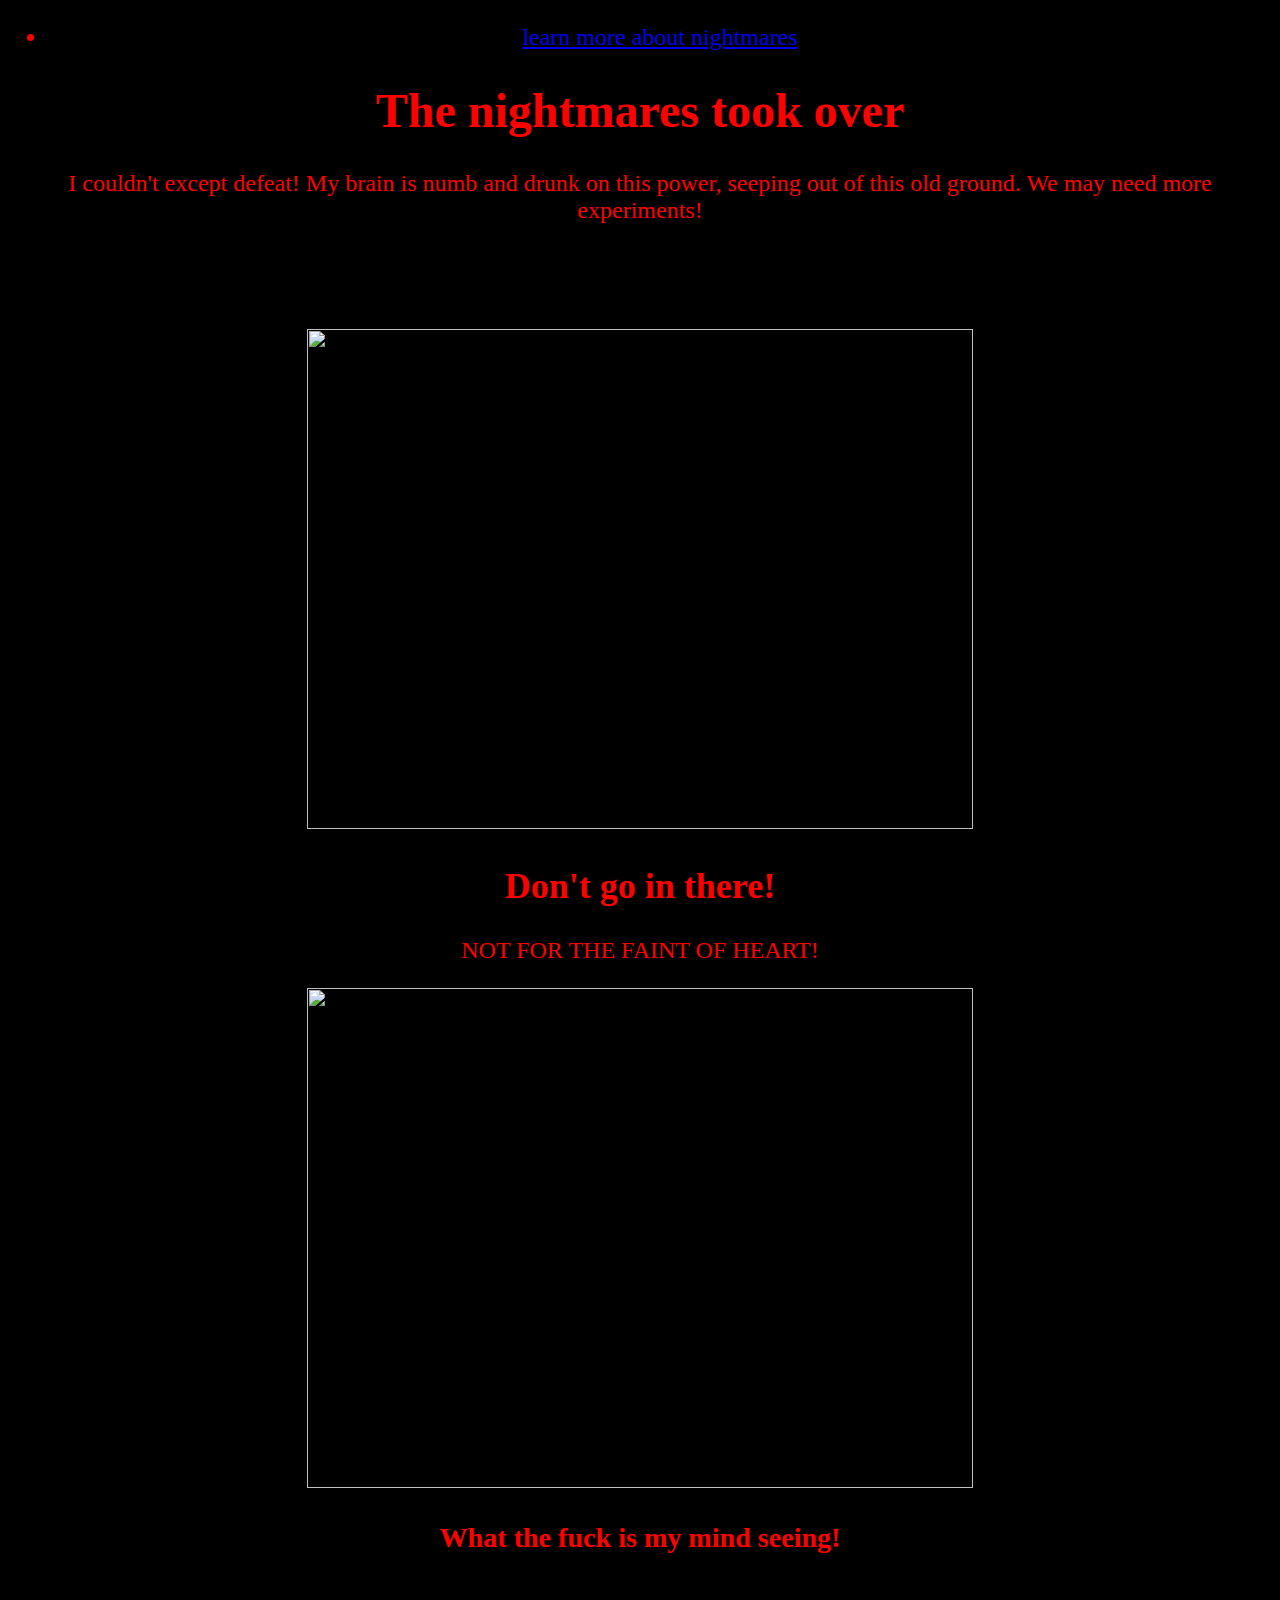
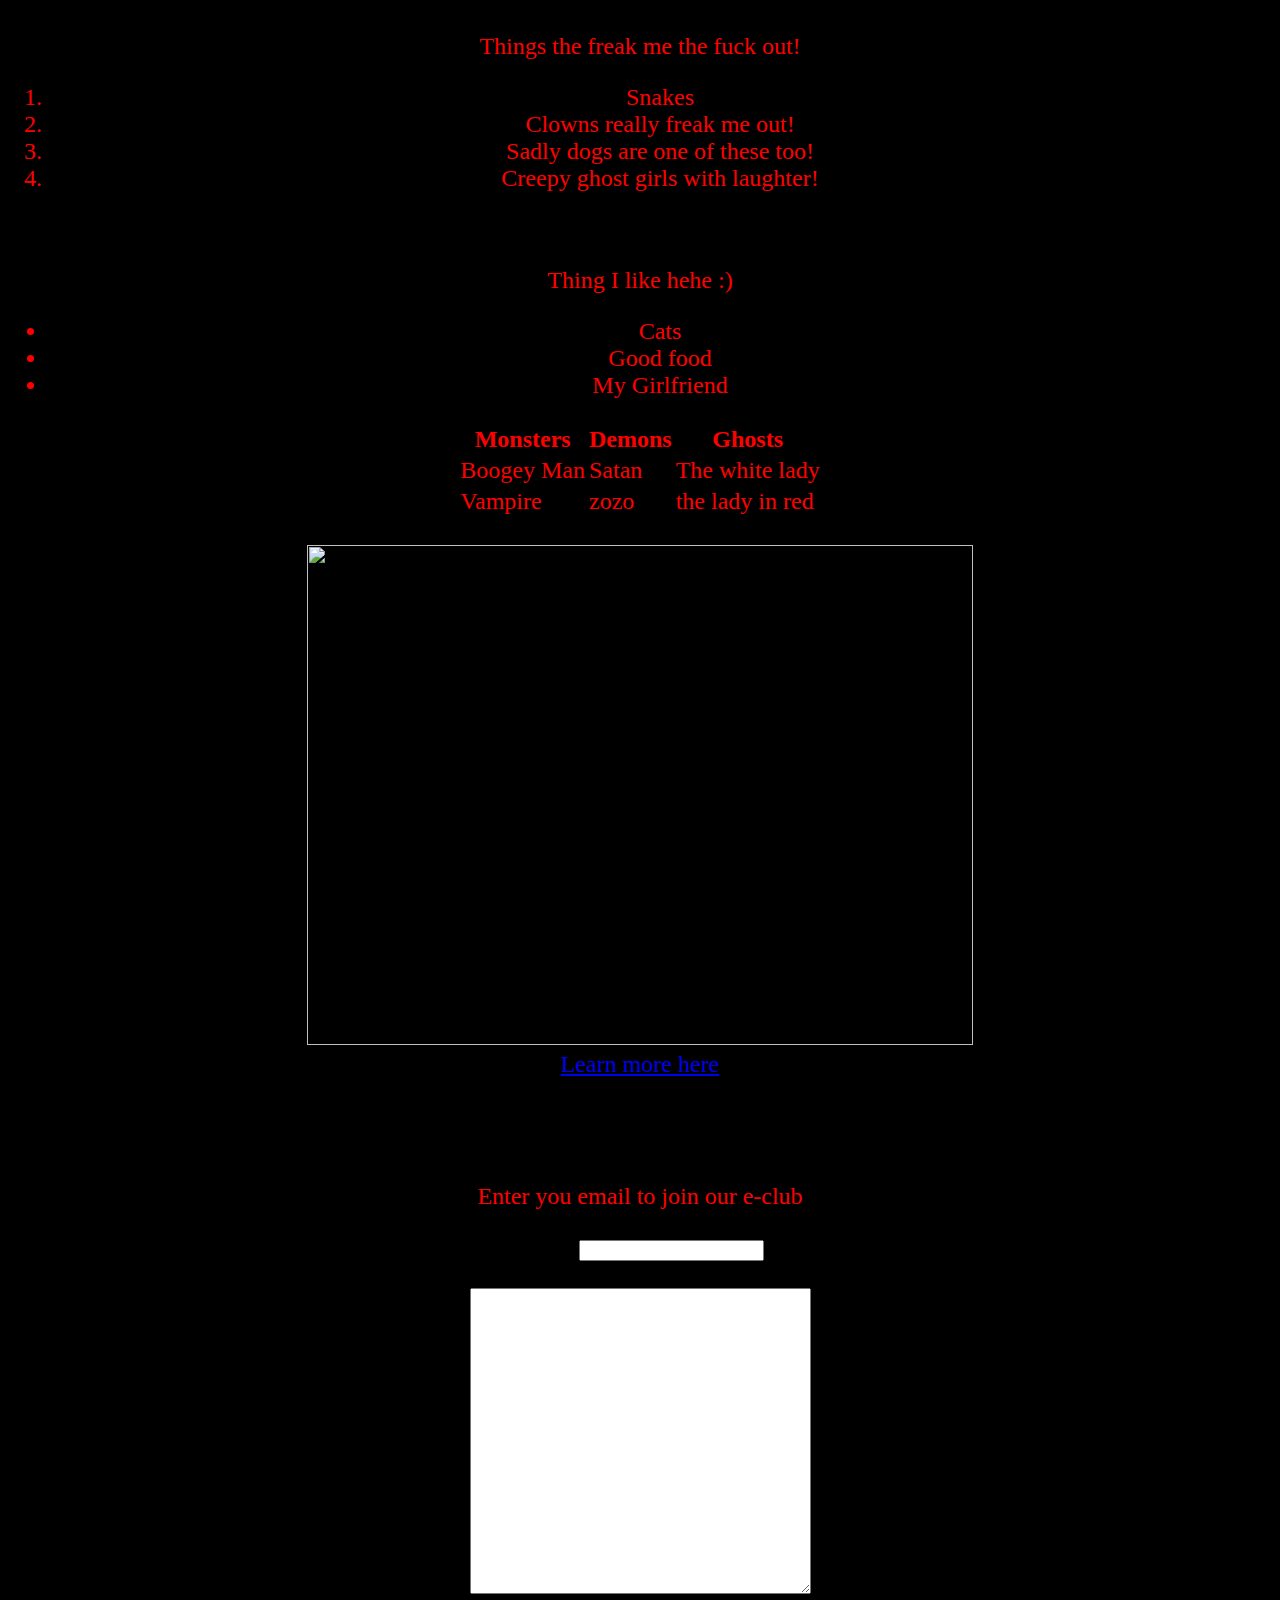
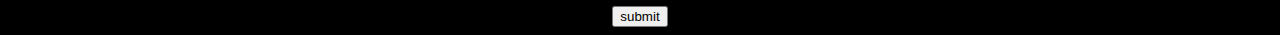
==== Mine.html @ 8dad1135 "Added files via upload" ====
<!doctype html>
<html>
<head>

<title>How the nightmares won!</title>
<style>
body {
background-color: black;
font-size: 150%
}

h1 {
color: red;
}

h2 {
color: red;
}

p {
color: red;
}

h3 {
color: red;
}

ol {
color: red;
}

ul {
color: red;
}

table {
color: red;
}
</style>
</head>
<body>
<center>

<ul>
<li> <a href="#Wikipedia">learn more about nightmares</a> </li>
</ul>


<h1>The nightmares took over</h1>
</center>
<center>
<p>I couldn't except defeat!  My brain is numb and drunk on this power, seeping out of this old ground.  We may need more experiments!</p>
<br>
<br>
<br>
<img src="https://encrypted-tbn1.gstatic.com/images?q=tbn:ANd9GcQJ5uqHEisn8ZLVZ2Ci2EvpXNPY0EI5nH7_kEKWx9DImRlBt_5lIg" width="666" height="500">
<h2>Don't go in there!</h2>
<p>NOT FOR THE FAINT OF HEART!</p>


<center>
<img src="https://i.ytimg.com/vi/Qw1L4wqEYjE/hqdefault.jpg" width="666" height="500">
</center>
<center>
<h3>What the fuck is my mind seeing!</h3>
</center>
<br>
<center>
<p>Things the freak me the fuck out!</p>
</center>
<center>
<ol>
<li>Snakes</li>
<li>Clowns really freak me out!</li>
<li>Sadly dogs are one of these too!</li>
<li>Creepy ghost girls with laughter!</li>
</ol>
</center>
<br>
<center>
<p>Thing I like hehe :)</p>
</center>
<center>
<ul>
<li>Cats</li>
<li>Good food</li>
<li>My Girlfriend</li>
</ul>
</center>
<table>
<tr>
<th>Monsters</th>
<th>Demons</th>
<th>Ghosts</th></tr>
<tr>
<td>Boogey Man</td>
<td>Satan</td>
<td>The white lady</td>
</tr>
<tr>
<td>Vampire</td>
<td>zozo</td>
<td>the lady in red</td>
</tr>
</table>
<br>
<center>
<img src="http://14871-presscdn-0-39.pagely.netdna-cdn.com/wp-content/uploads/2015/10/creepy-photos-feature.jpg" width="666" height="500">
</center>
<a href="https://en.wikipedia.org/wiki/Nightmares">Learn more here</a>
<br>
<br>
<br>
<br>
<center><p>Enter you email to join our e-club</p></center>
<form action="" methods="">
<label for="email">Email</label>
<input type="text" id="email" name="">
</form>
<form action="" method="">
Comments: <br>
<textarea rows="20" cols="40"></textarea><br>
<input type="submit" value="submit">

<script src="play-sound.js"></script>
</body>
</html>
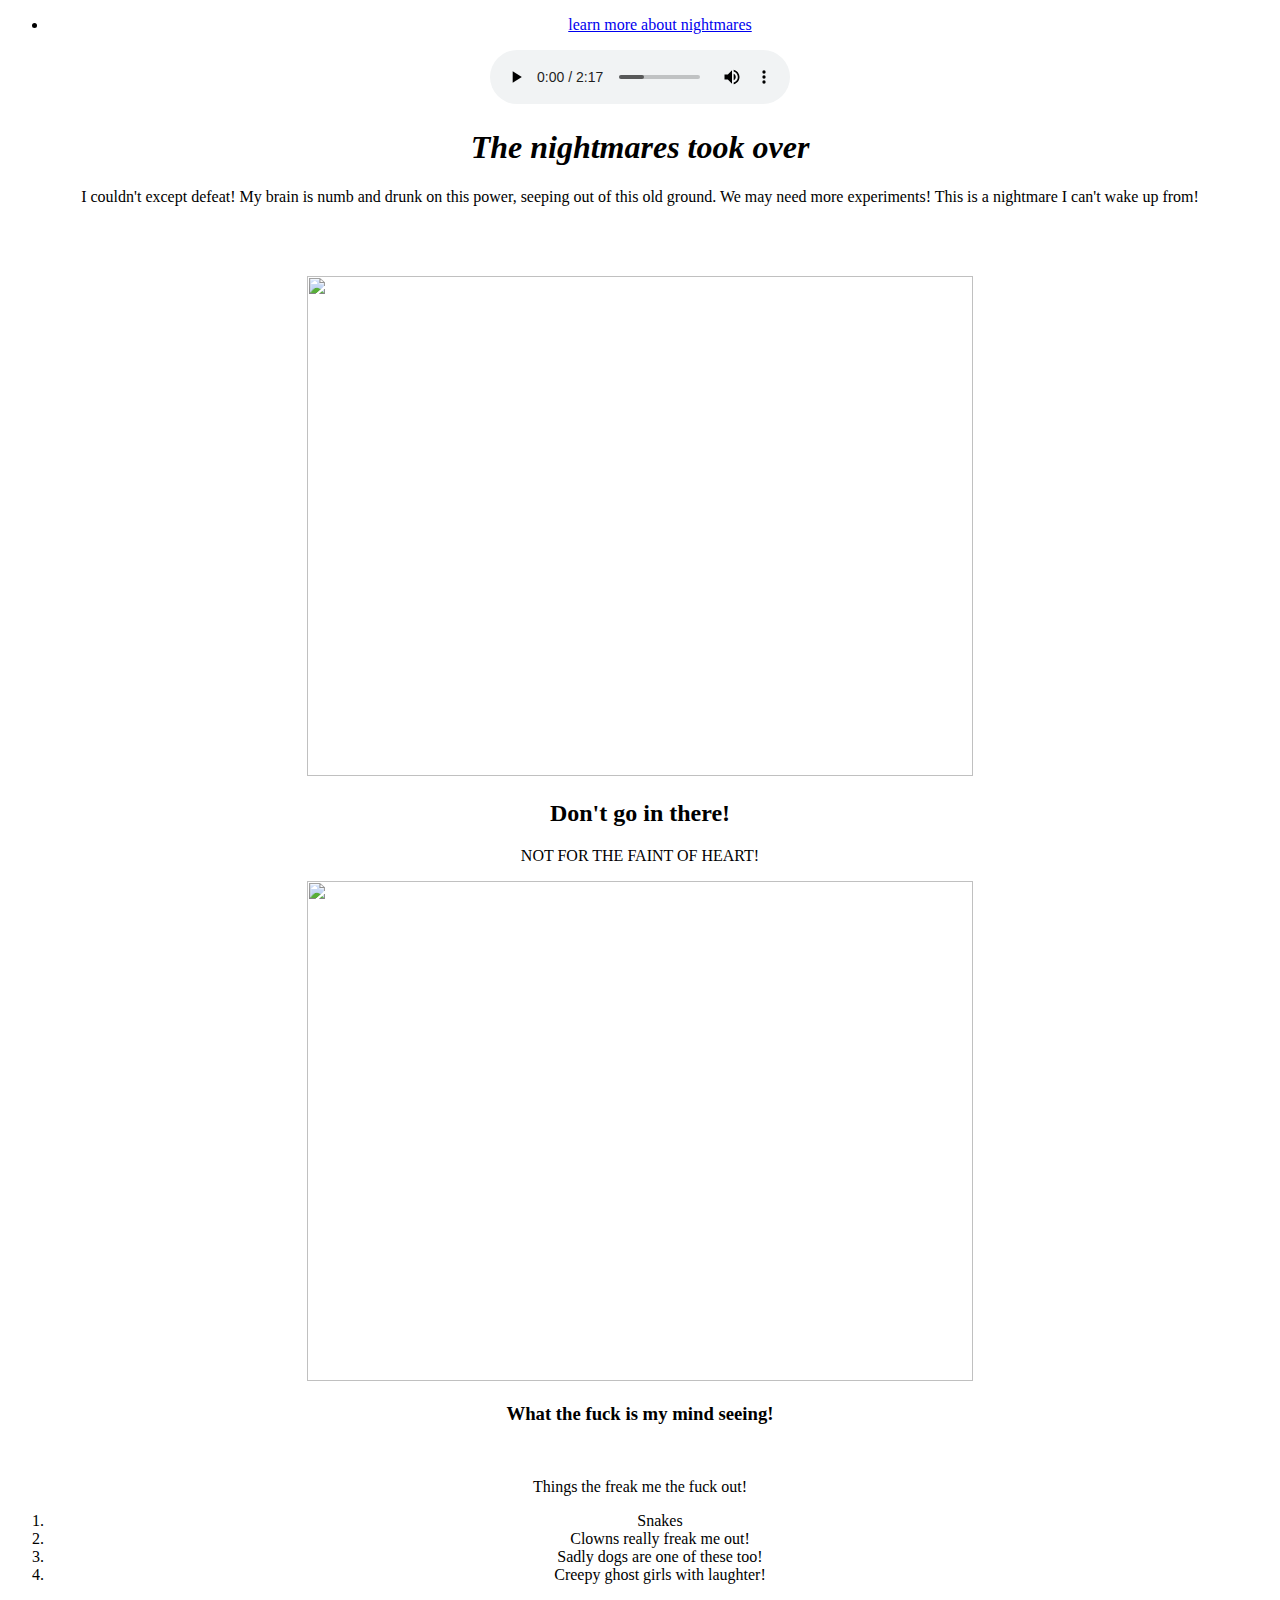
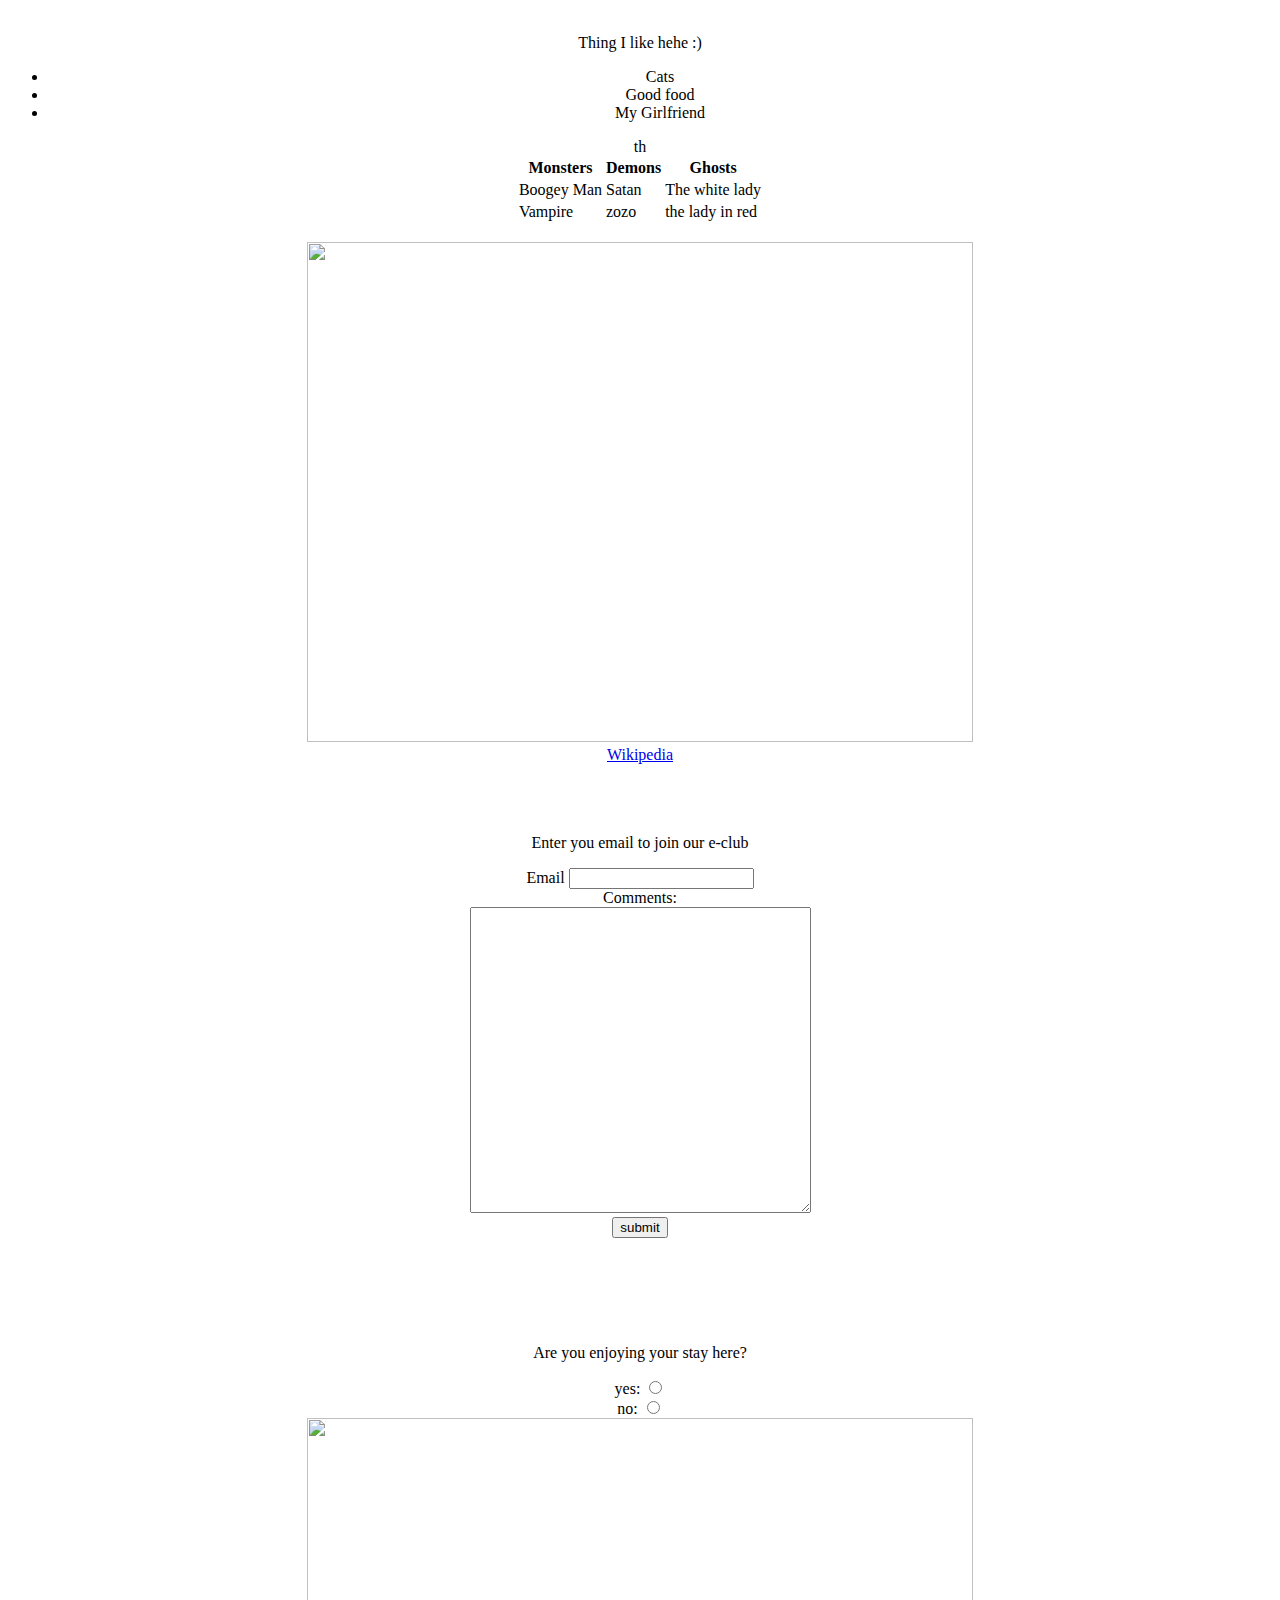
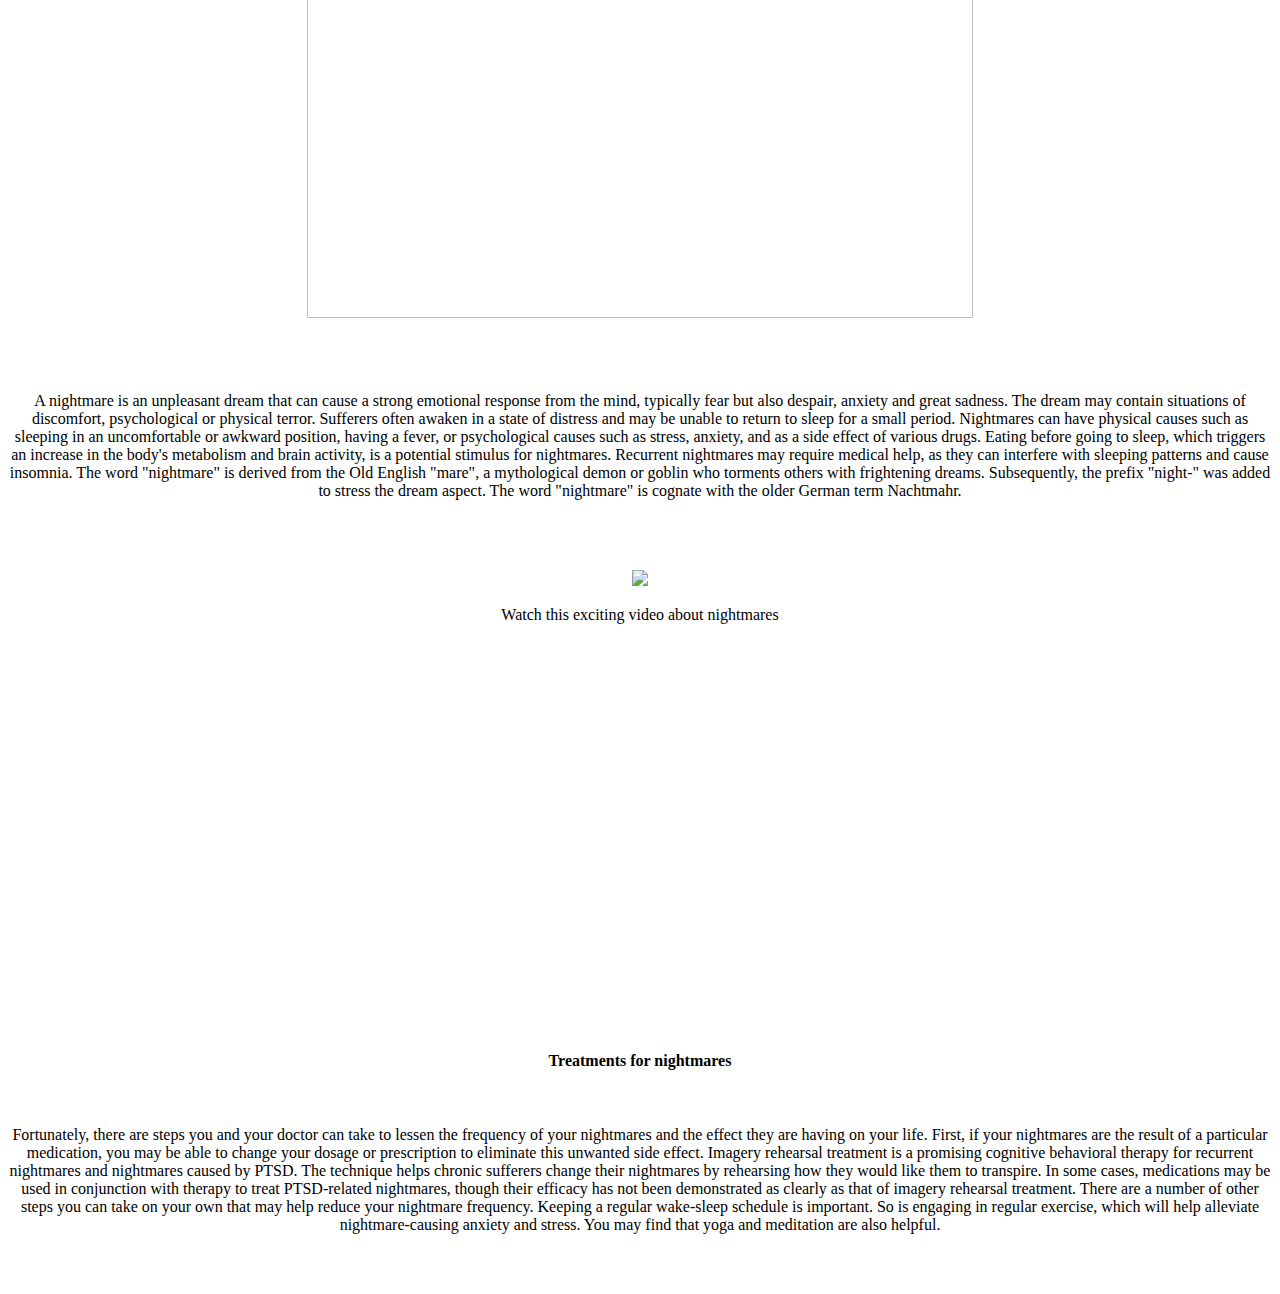
==== commit e84d0312: "Update Mine.html" ====
--- a/Mine.html
+++ b/Mine.html
@@ -3,53 +3,23 @@
 <head>
 
 <title>How the nightmares won!</title>
-<style>
-body {
-background-color: black;
-font-size: 150%
-}
-
-h1 {
-color: red;
-}
-
-h2 {
-color: red;
-}
-
-p {
-color: red;
-}
-
-h3 {
-color: red;
-}
-
-ol {
-color: red;
-}
-
-ul {
-color: red;
-}
-
-table {
-color: red;
-}
-</style>
+<link rel="stylesheet" type="text/css" href="mystyle.css"><link rel="stylesheet" type="text/css" href="main.css">
 </head>
 <body>
 <center>
 
 <ul>
 <li> <a href="#Wikipedia">learn more about nightmares</a> </li>
+
 </ul>
 
-
-<h1>The nightmares took over</h1>
+<audio controls autoplay loop>
+<source src="creepy.mp3" />
+</audio>
+<h1><i>The nightmares took over</i></h1>
 </center>
 <center>
-<p>I couldn't except defeat!  My brain is numb and drunk on this power, seeping out of this old ground.  We may need more experiments!</p>
+<p>I couldn't except defeat!  My brain is numb and drunk on this power, seeping out of this old ground.  We may need more experiments! This is a nightmare I can't wake up from!</p>
 <br>
 <br>
 <br>
@@ -95,7 +65,7 @@
 <tr>
 <td>Boogey Man</td>
 <td>Satan</td>
-<td>The white lady</td>
+<td>The white lady</td>th
 </tr>
 <tr>
 <td>Vampire</td>
@@ -107,7 +77,7 @@
 <center>
 <img src="http://14871-presscdn-0-39.pagely.netdna-cdn.com/wp-content/uploads/2015/10/creepy-photos-feature.jpg" width="666" height="500">
 </center>
-<a href="https://en.wikipedia.org/wiki/Nightmares">Learn more here</a>
+<a name="Wikipedia" href="https://en.wikipedia.org/wiki/Nightmares">Wikipedia</a>
 <br>
 <br>
 <br>
@@ -121,7 +91,48 @@
 Comments: <br>
 <textarea rows="20" cols="40"></textarea><br>
 <input type="submit" value="submit">
+<br>
+<br>
+<br>
+<br>
+<br>
+<br>
+<center><p>Are you enjoying your stay here?</p></center>
+<form action="" method="">
+yes:
+<input type="radio" name="yesorno" value=""> <br>
+no:
+ <input type="radio" name="yesorno" value="">
+</form>
+<center>
+<img src="https://encrypted-tbn3.gstatic.com/images?q=tbn:ANd9GcRwwPsO_PF5Velu-bhmy4hWa9yrXJHFd3PfUhWRTGsEHSriyvoAZw" width="666" height="500">
+</center>
+<br>
+<br>
+<br>
+<center>
+<p>A nightmare is an unpleasant dream that can cause a strong emotional response from the mind, typically fear but also despair, anxiety and great sadness. The dream may contain situations of discomfort, psychological or physical terror. Sufferers often awaken in a state of distress and may be unable to return to sleep for a small period.
 
-<script src="play-sound.js"></script>
+Nightmares can have physical causes such as sleeping in an uncomfortable or awkward position, having a fever, or psychological causes such as stress, anxiety, and as a side effect of various drugs. Eating before going to sleep, which triggers an increase in the body's metabolism and brain activity, is a potential stimulus for nightmares.  Recurrent nightmares may require medical help, as they can interfere with sleeping patterns and cause insomnia.  The word "nightmare" is derived from the Old English "mare", a mythological demon or goblin who torments others with frightening dreams.  Subsequently, the prefix "night-" was added to stress the dream aspect. The word "nightmare" is cognate with the older German term Nachtmahr.</p>
+</center>
+<br>
+<br>
+<br>
+<center><img src="https://i.ytimg.com/vi/VfkSI92uqvo/hqdefault.jpg"></center>
+<center><p>Watch this exciting video about nightmares</p></center>
+<br>
+<iframe width="560" height="315" src="https://www.youtube.com/embed/Q8h_EFtR1dk" frameborder="0" allowfullscreen></iframe>
+<br>
+<br>
+<br>
+<br>
+<center>
+<h4>Treatments for nightmares</h4>
+<br>
+<center><p>Fortunately, there are steps you and your doctor can take to lessen the frequency of your nightmares and the effect they are having on your life. First, if your nightmares are the result of a particular medication, you may be able to change your dosage or prescription to eliminate this unwanted side effect.  Imagery rehearsal treatment is a promising cognitive behavioral therapy for recurrent nightmares and nightmares caused by PTSD. The technique helps chronic sufferers change their nightmares by rehearsing how they would like them to transpire. In some cases, medications may be used in conjunction with therapy to treat PTSD-related nightmares, though their efficacy has not been demonstrated as clearly as that of imagery rehearsal treatment.
+
+There are a number of other steps you can take on your own that may help reduce your nightmare frequency. Keeping a regular wake-sleep schedule is important. So is engaging in regular exercise, which will help alleviate nightmare-causing anxiety and stress. You may find that yoga and meditation are also helpful.</p></center>
+<br>
+<br>
 </body>
-</html>+</html>
